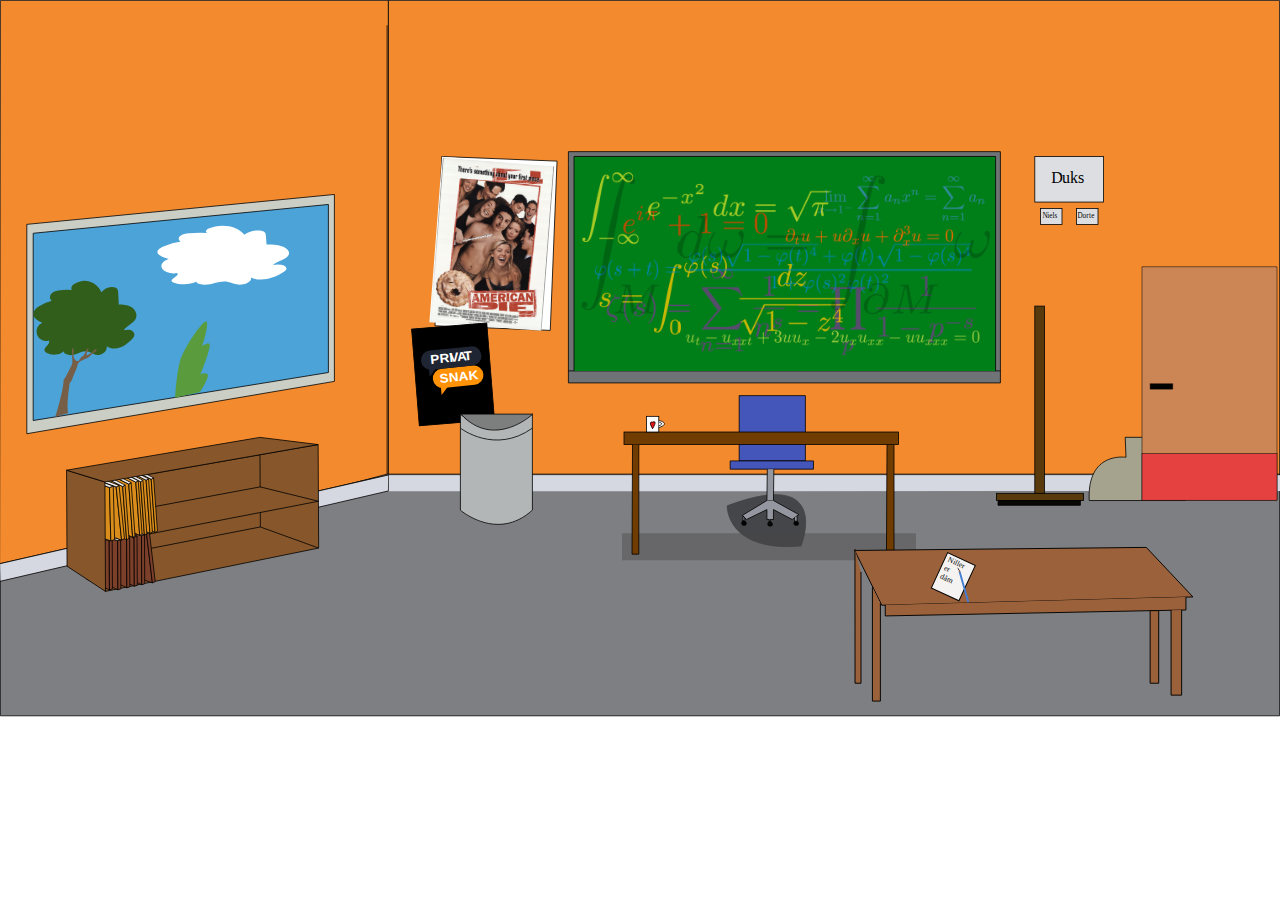
==== index.html @ dc83fb8c "rette lyd blitz og added blitz scene i js" ====
<!DOCTYPE html>
<html lang="da">
<head>
    <meta charset="utf-8">
    <meta name="viewport" content="width=device-width, initial-scale=1.0">
    <title>Click - Og Del</title>
    <link rel="stylesheet" href="index.css" type="text/css">
</head>

<body>
<header></header>

<div id="scene">
<div id="baggrund"></div>
<div id="stol"></div>

<div id="doer_container">
<div id="doer_sprite"></div>
</div>

<div id="noerd_container">
  <div id="noerd_sprite"></div>
</div>
<div id="celeb_container">
<div id="celeb_sprite"></div>
</div>
<div id="kvinde_container">
<div id="kvinde_sprite"></div>
</div>
<div id="kat_container">
<div id="kat_sprite"></div>
</div>
<div id="dreng_container">
<div id="dreng_sprite"></div>
</div>

<div id="phone_container">
<div id="phone_sprite"></div>
</div>
<div id="forgrund"></div>

<div id="valg_question"></div>
<div id="valg_ja"></div>
<div id="valg_nej"></div>
<div id="credit_antal_rigtige">
<div id="info_box"></div>
</div>
<div id="credit_try_again"></div>
<div id="kea_logo"></div>
<div id="privatsnak_logo"></div>

</div>

    <audio id="credit_musik" src="Feeling%20Happy%20Sound%20Effect.mp3"></audio>
    <audio id="knap_lyd" src="knap.wav"></audio>
    <audio id="miav" src="miav.wav"></audio>
    <audio id="skrr" src="skrr_rettet.mp3"></audio>
    <audio id="grynt" src="grynt.mp3"></audio>
    <audio id="klasse_stoej" src="klassev%C3%A6relse.mp3"></audio>
    <audio id="pift_kvinde" src="pift.mp3"></audio>
    <audio id="doer_lyd" src="doer.wav"></audio>
    <audio id="fodtrin_lyd" src="skridt.wav"></audio>
    <audio id="blitz_lyd" src="blitz_lyd.mp3"></audio>
    <audio id="uhh_hallo_dreng" src="uhh-hallo.mp3"></audio>

<footer></footer>
<script src="https://code.jquery.com/jquery-3.3.1.min.js"></script>
    <script src="index.js"></script>
</body>
</html>
---- index.css ----
body {
    margin: 0;
    width: 100%;
}

#scene {
    position: relative;
    width: 100vw;
    height: 56vw;

    margin: 0 auto;
    overflow: hidden;
}

.scene_flash {
    animation-name: scene_flash_kf;
    animation-iteration-count: 1;
    animation-duration: 1s;
}
@keyframes scene_flash_kf {
    0% {
        opacity: 0;
    }
    100% {
        opacity: 100;
    }
}

#baggrund {
    position: absolute;
    top: 0;
    left: 0;
    width: 100%;
    height: 100%;
    background-image: url(baggrund_redesign-01.svg);
    background-size: 100%;
    background-repeat: no-repeat;
    z-index: 1;
    overflow: hidden;
}

#forgrund {
     position: absolute;
    top: 15vw;
    left: 20vw;
    width: 120vw;
    height: 40vw;
    background-image: url(forgrund.svg);
    background-size: 100%;
    background-repeat: no-repeat;
    z-index: 2;
}

/*NØRD KARAKTER*/

#noerd_container {
    position: absolute;
    z-index: 2;
}

#noerd_sprite {
    background-image: url(noerd_walkcycle_ny-01.svg);
    background-size: 400% 100%;
    width: 14vw;
    height: 20vw;

}

.noerd_positionstart {
    transform: translate(100vw, 20vw);
}

.noerd_movein {
     animation-name: noerd_movein_kf;
    animation-duration: 3s;
    animation-iteration-count: 1;
    animation-fill-mode: forwards;
    animation-timing-function: linear;
}

@keyframes noerd_movein_kf {
    0% {
        transform: translate(100vw, 20vw);
    }

    100% {
        transform: translate(50vw, 30vw);
    }

}

.noerd_positionin {
    transform: translate(50vw, 30vw);
}

.noerd_walkcycle {
    animation-name: noerd_walkcycle_kf;
    animation-duration: 1s;
    animation-timing-function: steps(4);
    animation-iteration-count: infinite;
    animation-direction: reverse;
}

@keyframes noerd_walkcycle_kf {
    0% {
        background-position: 0 0;
    }
    100% {
        background-position: -400% 0;
    }
}

/*Kat KARAKTER*/

#kat_container {
    position: absolute;
    z-index: 2;
}

#kat_sprite {
    background-image: url(kat_walkcycle_done-01.svg);
    background-size: 300% 100%;
    width: 14vw;
    height: 20vw;
}

.kat_positionstart {
    transform: translate(100vw, 20vw);
}

.kat_movein {
     animation-name: kat_movein_kf;
    animation-duration: 1s;
    animation-iteration-count: 1;
    animation-fill-mode: forwards;
    animation-timing-function: linear;
}

@keyframes kat_movein_kf {
    0% {
        transform: translate(100vw, 20vw);
    }

    100% {
        transform: translate(50vw, 30vw);
    }

}

.kat_positionin {
    transform: translate(50vw, 30vw);
}

.kat_walkcycle {
    animation-name: kat_walkcycle_kf;
    animation-duration: 1s;
    animation-timing-function: steps(3);
    animation-iteration-count: infinite;
    animation-direction: reverse;
}

@keyframes kat_walkcycle_kf {
    0% {
        background-position: 0 0;
    }
    100% {
        background-position: -300% 0;
    }
}

/* DØR ANIMATION */
#doer_container {
    position: absolute;
    z-index: 2;
    right: -1.5vw;
    top: 20vw;
}

#doer_sprite {
     background-image: url(doer_walkcycle_ny-01.svg);
    background-size: 200% 100%;
    width: 14vw;
    height: 20vw;
}

.doer_open {
    background-position: 0 0;
}

.doer_closed  {
    background-position: -100% 0;
}

/* 6ix9ine KARAKTER */

#celeb_container {
    position: absolute;
    z-index: 2;
}

#celeb_sprite {
    background-image: url(walk_6ix9ine-01.svg);
    background-size: 400% 100%;
    width: 14vw;
    height: 20vw;
}

.celeb_positionstart {
    transform: translate(100vw, 20vw);
}

.celeb_movein {
     animation-name: celeb_movein_kf;
    animation-duration: 1s;
    animation-iteration-count: 1;
    animation-fill-mode: forwards;
    animation-timing-function: linear;
}

@keyframes celeb_movein_kf {
    0% {
        transform: translate(100vw, 20vw);
    }

    100% {
        transform: translate(50vw, 30vw);
    }

}

.celeb_positionin {
    transform: translate(50vw, 30vw);
}

.celeb_walkcycle {
    animation-name: celeb_walkcycle_kf;
    animation-duration: 1s;
    animation-timing-function: steps(4);
    animation-iteration-count: infinite;
    animation-direction: reverse;
}

@keyframes celeb_walkcycle_kf {
    0% {
        background-position: 0 0;
    }
    100% {
        background-position: -400% 0;
    }
}

/* DRENG KARAKTER */

#dreng_container {
    position: absolute;
    z-index: 2;
}

#dreng_sprite {
    background-image: url(walk_hovedpersonen-01.svg);
    background-size: 400% 100%;
    width: 14vw;
    height: 20vw;
}

.dreng_positionstart {
    transform: translate(100vw, 20vw);
}

.dreng_movein {
     animation-name: dreng_movein_kf;
    animation-duration: 5s;
    animation-iteration-count: 1;
    animation-fill-mode: forwards;
    animation-timing-function: linear;
}

@keyframes dreng_movein_kf {
    0% {
        transform: translate(100vw, 22vw);
    }

    100% {
        transform: translate(-20vw, 47vw);
    }

}

.dreng_positionin {
    transform: translate(-20vw, 40vw);
}

.dreng_walkcycle {
    animation-name: dreng_walkcycle_kf;
    animation-duration: 1s;
    animation-timing-function: steps(4);
    animation-iteration-count: infinite;
    animation-direction: reverse;
}

@keyframes dreng_walkcycle_kf {
    0% {
        background-position: 0 0;
    }
    100% {
        background-position: -400% 0;
    }
}

/* KVINDE KARAKTER */

#kvinde_container {
    position: absolute;
    z-index: 2;
}

#kvinde_sprite {
     background-image: url(kvinde_walkcycle-01.svg);
    background-size: 400% 100%;
    width: 14vw;
    height: 20vw;
}

.kvinde_positionstart {
    transform: translate(100vw, 20vw);
}

.kvinde_movein {
     animation-name: kvinde_movein_kf;
    animation-duration: 1s;
    animation-iteration-count: 1;
    animation-fill-mode: forwards;
    animation-timing-function: linear;
}

@keyframes kvinde_movein_kf {
    0% {
        transform: translate(100vw, 20vw);
    }

    100% {
        transform: translate(50vw, 30vw);
    }

}

.kvinde_positionin {
    transform: translate(50vw, 30vw);
}

.kvinde_walkcycle {
    animation-name: kvinde_walkcycle_kf;
    animation-duration: 1s;
    animation-timing-function: steps(4);
    animation-iteration-count: infinite;
    animation-direction: reverse;
}

@keyframes kvinde_walkcycle_kf {
    0% {
        background-position: 0 0;
    }
    100% {
        background-position: -400% 0;
    }
}

/* PHONE POV KARAKTER */

#phone_container {
    position: absolute;
    z-index: 2;
}

#phone_sprite {
     background-image: url(phone_walk_rettet-01.svg);
    background-size: 500% 100%;
    width: 19vw;
    height: 25vw;
}

.phone_positionin {
    transform: translate(-5vw, 31.4vw);
}

.phone_tom {
    background-position: 0 0;
}

.phone_celeb {
    background-position: -100% 0;
}

.phone_kvinde {
    background-position: -200% 0;
}

.phone_kat {
    background-position: -300% 0;
}

.phone_noerd {
    background-position: -400% 0;
}

/* VALG */

#valg_question {
    background-image: url(valg_01_projekt.svg);
    background-repeat: no-repeat;
    background-size: 100%;
    width: 40vw;
    height: 40vw;
    position: absolute;
    pointer-events: none;
    display: none;
}
#valg_ja {
     background-image: url(valg_01_ja.svg);
    background-repeat: no-repeat;
    background-size: 100%;
    width: 7vw;
    height: 19vw;
    position: absolute;
    cursor: pointer;
    display: none;
}
#valg_nej {
     background-image: url(valg_01_nej.svg);
    background-repeat: no-repeat;
    background-size: 100%;
    width: 7vw;
    height: 19vw;
    position: absolute;
    cursor: pointer;
    display: none;
}

#info_box {
    background-image: url(pjece_logoer_projekt-01.svg);
    background-repeat: no-repeat;
    background-size: 100%;
    width: 40vw;
    height: 40vw;
    position: absolute;
    pointer-events: none;
    display: none;
}
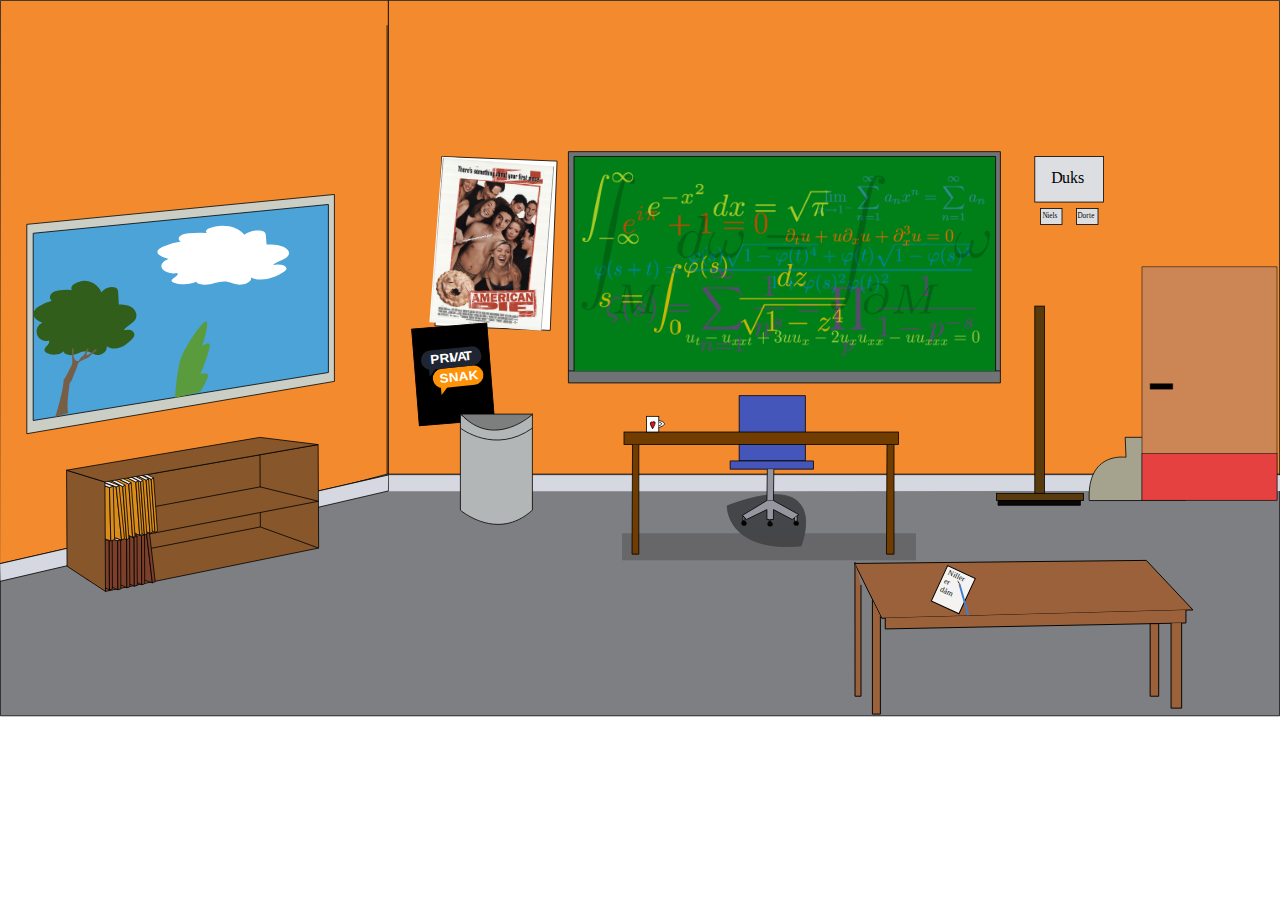
==== commit f5b1c4c3: "added rigtig lyd og rette css samt js" ====
--- a/index.html
+++ b/index.html
@@ -53,11 +53,11 @@
 
     <audio id="credit_musik" src="Feeling%20Happy%20Sound%20Effect.mp3"></audio>
     <audio id="knap_lyd" src="knap.wav"></audio>
-    <audio id="miav" src="miav.wav"></audio>
+    <audio id="miav" src="miav2.mp3"></audio>
     <audio id="skrr" src="skrr_rettet.mp3"></audio>
     <audio id="grynt" src="grynt.mp3"></audio>
     <audio id="klasse_stoej" src="klassev%C3%A6relse.mp3"></audio>
-    <audio id="pift_kvinde" src="pift.mp3"></audio>
+    <audio id="pift_kvinde" src="pift2.mp3"></audio>
     <audio id="doer_lyd" src="doer.wav"></audio>
     <audio id="fodtrin_lyd" src="skridt.wav"></audio>
     <audio id="blitz_lyd" src="blitz_lyd.mp3"></audio>
--- a/index.css
+++ b/index.css
@@ -15,7 +15,7 @@
 .scene_flash {
     animation-name: scene_flash_kf;
     animation-iteration-count: 1;
-    animation-duration: 1s;
+    animation-duration: 2s;
 }
 @keyframes scene_flash_kf {
     0% {
@@ -41,7 +41,7 @@
 
 #forgrund {
      position: absolute;
-    top: 15vw;
+    top: 16vw;
     left: 20vw;
     width: 120vw;
     height: 40vw;
@@ -130,7 +130,7 @@
 
 .kat_movein {
      animation-name: kat_movein_kf;
-    animation-duration: 1s;
+    animation-duration: 2s;
     animation-iteration-count: 1;
     animation-fill-mode: forwards;
     animation-timing-function: linear;
@@ -138,17 +138,17 @@
 
 @keyframes kat_movein_kf {
     0% {
-        transform: translate(100vw, 20vw);
-    }
-
-    100% {
-        transform: translate(50vw, 30vw);
+        transform: translate(100vw, 25vw);
+    }
+
+    100% {
+        transform: translate(50vw, 35vw);
     }
 
 }
 
 .kat_positionin {
-    transform: translate(50vw, 30vw);
+    transform: translate(50vw, 35vw);
 }
 
 .kat_walkcycle {
@@ -211,7 +211,7 @@
 
 .celeb_movein {
      animation-name: celeb_movein_kf;
-    animation-duration: 1s;
+    animation-duration: 2s;
     animation-iteration-count: 1;
     animation-fill-mode: forwards;
     animation-timing-function: linear;
@@ -281,7 +281,7 @@
     }
 
     100% {
-        transform: translate(-20vw, 47vw);
+        transform: translate(-20vw, 47vw) scale(1.5);
     }
 
 }
@@ -327,7 +327,7 @@
 
 .kvinde_movein {
      animation-name: kvinde_movein_kf;
-    animation-duration: 1s;
+    animation-duration: 2s;
     animation-iteration-count: 1;
     animation-fill-mode: forwards;
     animation-timing-function: linear;
@@ -376,11 +376,15 @@
      background-image: url(phone_walk_rettet-01.svg);
     background-size: 500% 100%;
     width: 19vw;
-    height: 25vw;
+    height: 27.2vw;
 }
 
 .phone_positionin {
-    transform: translate(-5vw, 31.4vw);
+    transform: translate(0vw, 31.4vw);
+}
+
+.phone_positionblitz {
+    transform: translate(0vw, 31.4vw);
 }
 
 .phone_tom {
@@ -406,34 +410,43 @@
 /* VALG */
 
 #valg_question {
-    background-image: url(valg_01_projekt.svg);
+    background-image: url(valg_01_ny.svg);
     background-repeat: no-repeat;
     background-size: 100%;
     width: 40vw;
     height: 40vw;
+    left: 13vw;
+    top: 1vw;
     position: absolute;
     pointer-events: none;
     display: none;
+    z-index: 2;
 }
 #valg_ja {
      background-image: url(valg_01_ja.svg);
     background-repeat: no-repeat;
     background-size: 100%;
-    width: 7vw;
-    height: 19vw;
+    width: 9vw;
+    height: 6.3vw;
+    left: 20.5vw;
+    top: 13.5vw;
     position: absolute;
     cursor: pointer;
     display: none;
+    z-index: 3;
 }
 #valg_nej {
      background-image: url(valg_01_nej.svg);
     background-repeat: no-repeat;
     background-size: 100%;
-    width: 7vw;
-    height: 19vw;
+    width: 9vw;
+    height: 6.3vw;
+    left: 34.5vw;
+    top: 13.5vw;
     position: absolute;
     cursor: pointer;
     display: none;
+    z-index: 3;
 }
 
 #info_box {
@@ -445,4 +458,5 @@
     position: absolute;
     pointer-events: none;
     display: none;
-}
+    z-index: 3;
+}
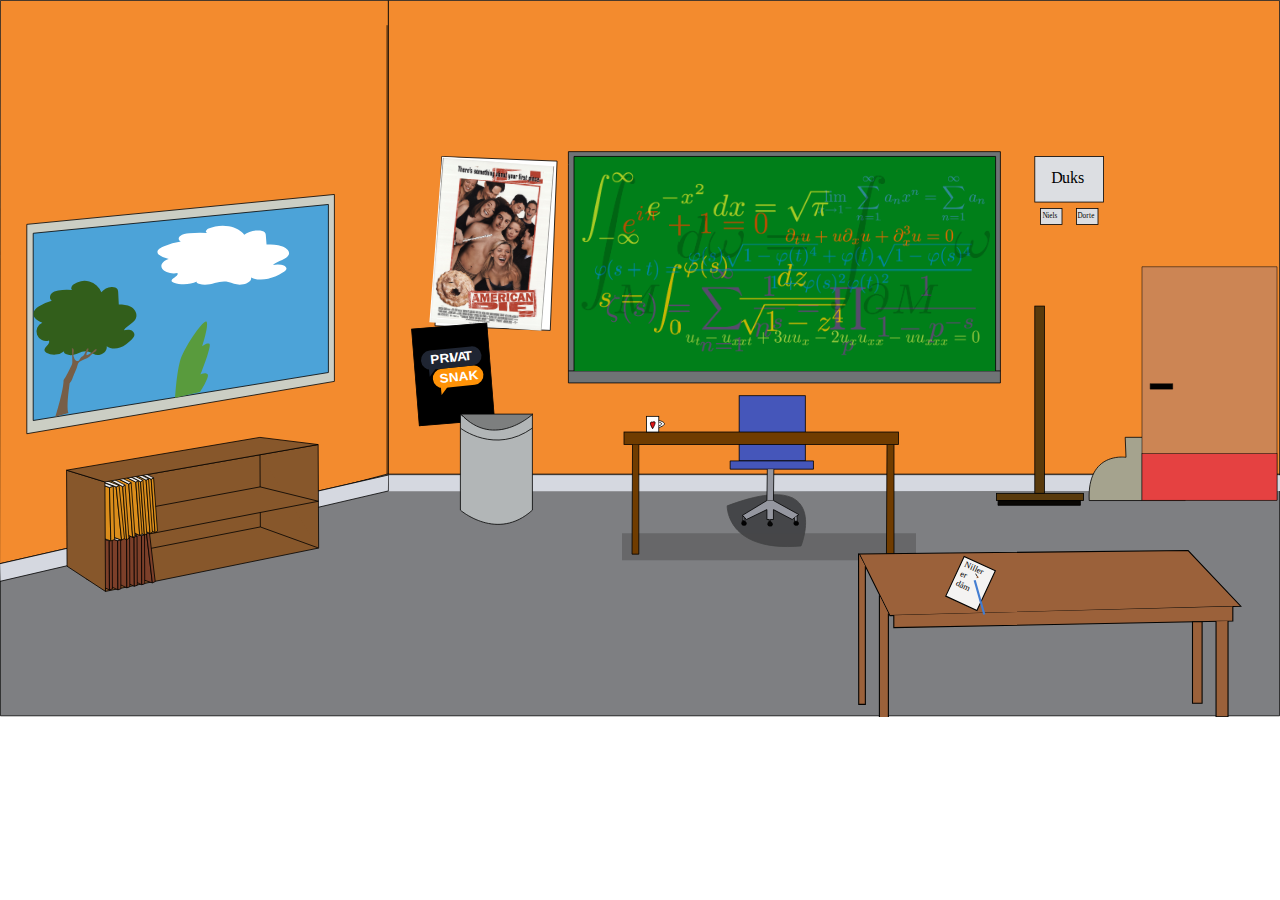
==== commit 5c8da0d2: "added fav ikon" ====
--- a/index.html
+++ b/index.html
@@ -5,10 +5,16 @@
     <meta name="viewport" content="width=device-width, initial-scale=1.0">
     <title>Click - Og Del</title>
     <link rel="stylesheet" href="index.css" type="text/css">
+
+    <link rel="icon" type="image/png" sizes="180x180" href="Index_ikon-01.png">
+
+    <link rel="icon" type="image/png" sizes="32x32" href="Nav%20Ikon-01.png">
+
+    <link rel="icon" type="image/png" sizes="16x16" href="fav_ikon-01.png">
+
 </head>
 
 <body>
-<header></header>
 
 <div id="scene">
 <div id="baggrund"></div>
@@ -42,12 +48,13 @@
 <div id="valg_question"></div>
 <div id="valg_ja"></div>
 <div id="valg_nej"></div>
-<div id="credit_antal_rigtige">
+<div id="credit_antal_rigtige"></div>
+<div id="credit_antal_forkert"></div>
 <div id="info_box"></div>
-</div>
 <div id="credit_try_again"></div>
 <div id="kea_logo"></div>
 <div id="privatsnak_logo"></div>
+<div id="link_privatsnak"><a href="http://privatsnak.dk/">www.privatsnak.dk</a></div>
 
 </div>
 
@@ -55,7 +62,7 @@
     <audio id="knap_lyd" src="knap.wav"></audio>
     <audio id="miav" src="miav2.mp3"></audio>
     <audio id="skrr" src="skrr_rettet.mp3"></audio>
-    <audio id="grynt" src="grynt.mp3"></audio>
+    <audio id="grynt" src="noerd_lyd_rettet_ny.mp3"></audio>
     <audio id="klasse_stoej" src="klassev%C3%A6relse.mp3"></audio>
     <audio id="pift_kvinde" src="pift2.mp3"></audio>
     <audio id="doer_lyd" src="doer.wav"></audio>
--- a/index.css
+++ b/index.css
@@ -41,11 +41,11 @@
 
 #forgrund {
      position: absolute;
-    top: 16vw;
-    left: 20vw;
-    width: 120vw;
-    height: 40vw;
-    background-image: url(forgrund.svg);
+    bottom: -1vw;
+    right: 3vw;
+    width: 30vw;
+    height: 14vw;
+    background-image: url(forgrund_ny2.svg);
     background-size: 100%;
     background-repeat: no-repeat;
     z-index: 2;
@@ -450,13 +450,71 @@
 }
 
 #info_box {
-    background-image: url(pjece_logoer_projekt-01.svg);
+    background-image: url(pjece_logoer_projekt_ny.png);
     background-repeat: no-repeat;
     background-size: 100%;
     width: 40vw;
-    height: 40vw;
+    height: 35vw;
+    left: 5vw;
+    top: 3vw;
     position: absolute;
     pointer-events: none;
     display: none;
     z-index: 3;
 }
+
+#credit_try_again {
+    background-image: url(proev_igen.png);
+    background-repeat: no-repeat;
+    background-size: 100%;
+    width: 15vw;
+    height: 15vw;
+    bottom: 5vw;
+    left: 20vw;
+    position: absolute;
+    display: none;
+    z-index: 3;
+    cursor: pointer;
+}
+
+#credit_antal_rigtige {
+    background-image: url(pjece_logoer_projekt_rigtig.png);
+    background-repeat: no-repeat;
+    background-size: 100%;
+    width: 40vw;
+    height: 35vw;
+    right: 5vw;
+    top: 3vw;
+    position: absolute;
+    pointer-events: none;
+    display: none;
+    z-index: 3;
+}
+
+#credit_antal_forkert {
+    background-image: url(pjece_logoer_projekt_forkert.png);
+    background-repeat: no-repeat;
+    background-size: 100%;
+    width: 40vw;
+    height: 35vw;
+    right: 5vw;
+    top: 3vw;
+    position: absolute;
+    pointer-events: none;
+    display: none;
+    z-index: 3;
+}
+#link_privatsnak a {
+  position: absolute;
+  z-index: 2;
+  text-decoration: none;
+  color: white;
+  background-color: #F38B2E;
+  font-size: 2em;
+  bottom: 2vw;
+  right: 35vw;
+}
+
+#link_privatsnak a:hover {
+    color: #0D1B28;
+}
